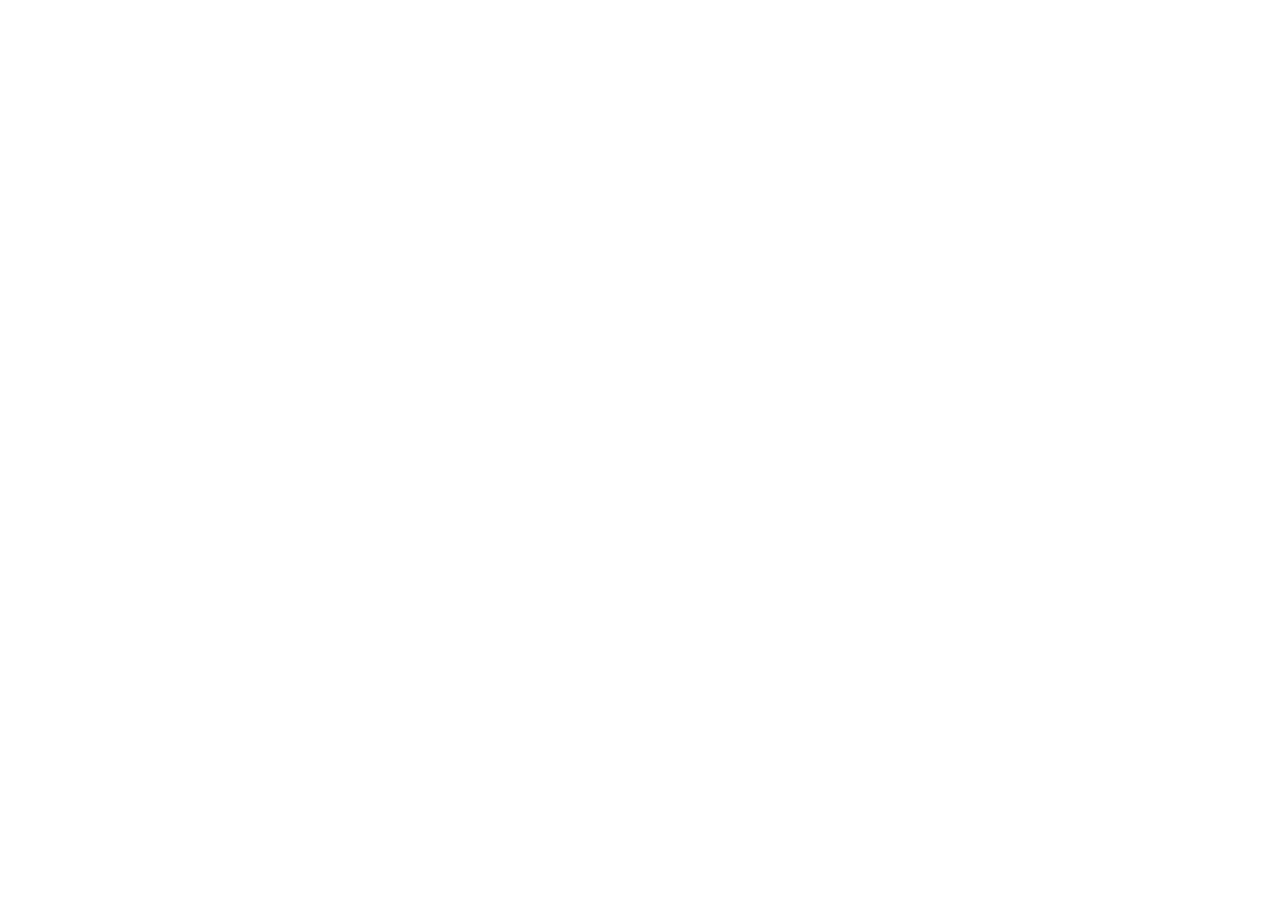
==== WB7-Workshop/index.html @ 5c32ca3c "Add Changes" ====
<!DOCTYPE html>
<html lang="en">
<head>
    <meta charset="UTF-8">
    <meta http-equiv="X-UA-Compatible" content="IE=edge">
    <meta name="viewport" content="width=device-width, initial-scale=1.0">
    <title>Home</title>
</head>
<body>
    <header>
        <nav>
            <a href="./products-search.html"></a>
        </nav>
    </header>
    
</body>
</html>
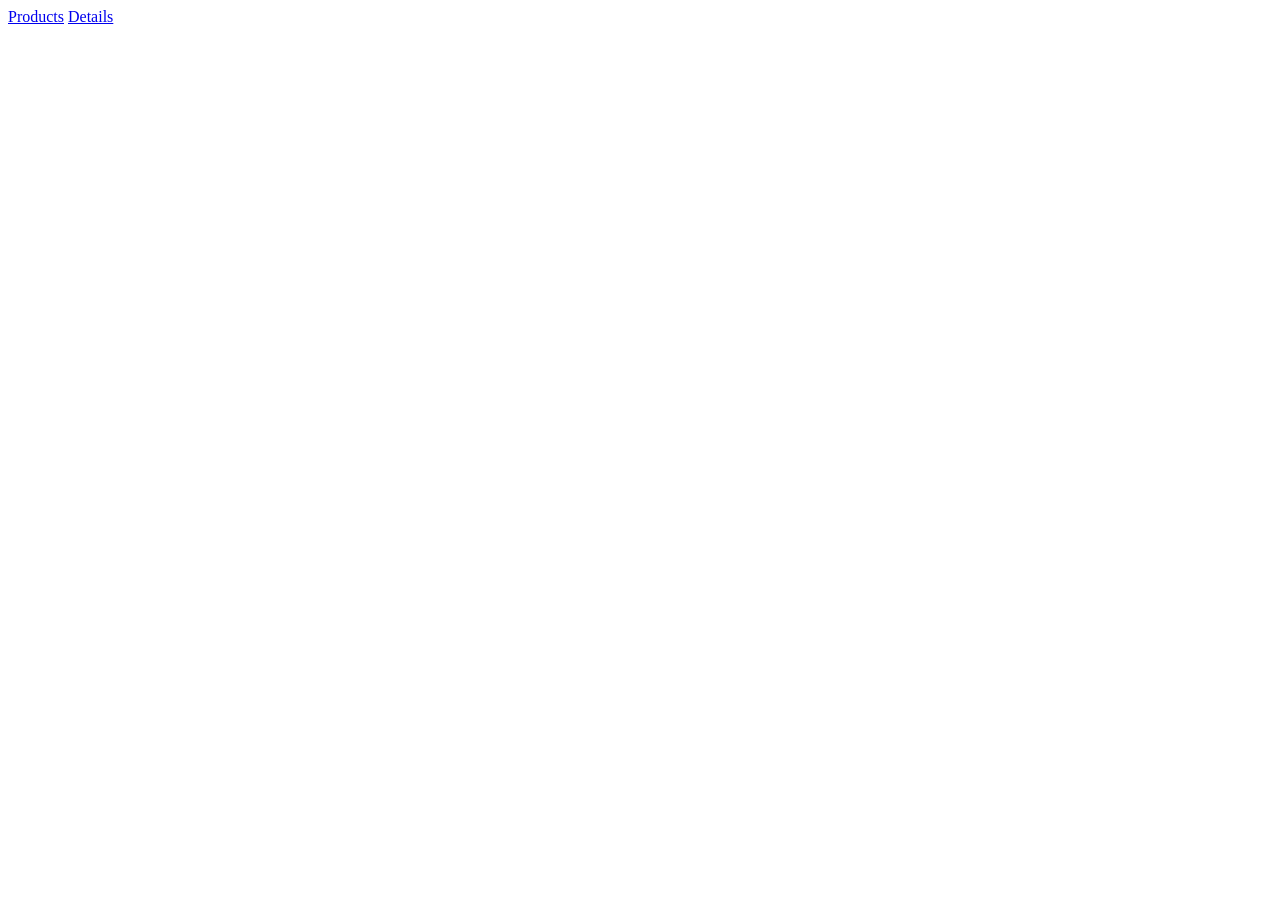
==== commit c12d824a: "added code" ====
--- a/WB7-Workshop/index.html
+++ b/WB7-Workshop/index.html
@@ -9,7 +9,8 @@
 <body>
     <header>
         <nav>
-            <a href="./products-search.html"></a>
+            <a href="./products-search.html">Products</a>
+            <a href="./product-details.html">Details</a>
         </nav>
     </header>
     
